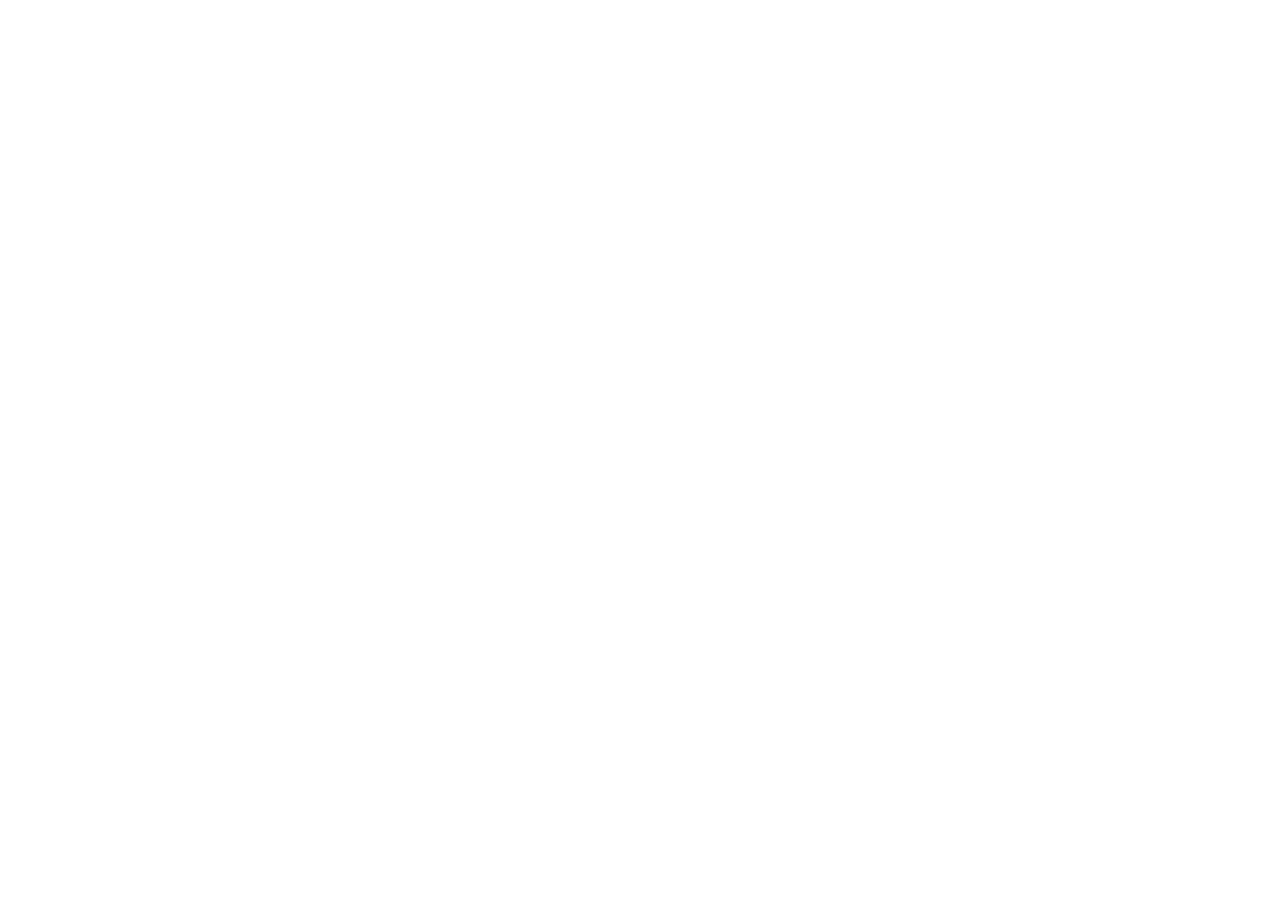
==== index.html @ 9b1c5528 "lab solution" ====
<!DOCTYPE html>
<html lang="en">
<head>
    <meta charset="UTF-8">
    <meta http-equiv="X-UA-Compatible" content="IE=edge">
    <meta name="viewport" content="width=device-width, initial-scale=1.0">
    <link rel="stylesheet" href="style.css">
    <title>Document</title>
</head>
<body>
    <div class="main-div">
    <script src="/main.js"></script>
    </div>
</body>
</html>
---- style.css ----
.main-div{
    
   display: grid;
   grid-template-columns: auto auto auto;
    
}
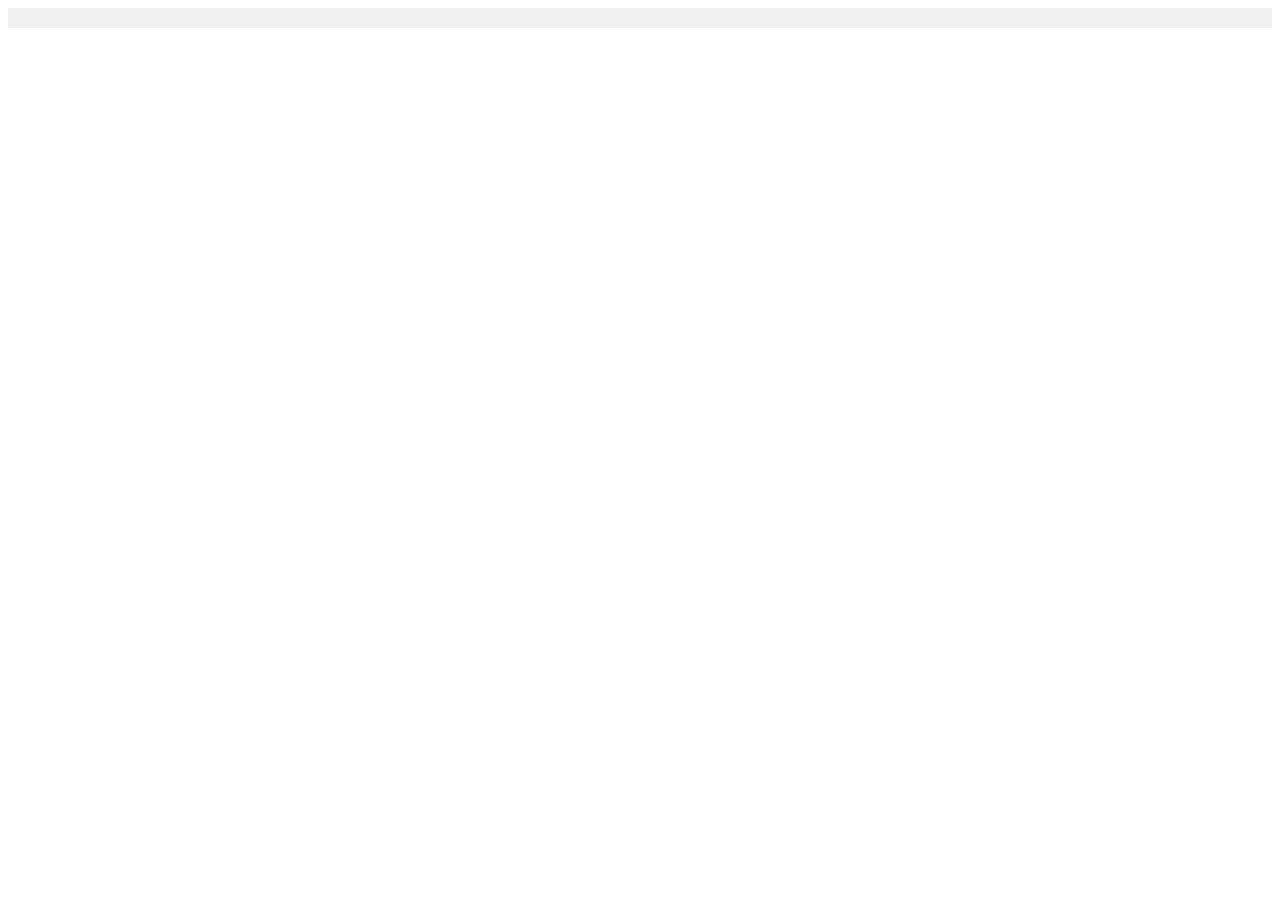
==== commit d0a572d4: "upload files" ====
--- a/index.html
+++ b/index.html
@@ -4,12 +4,45 @@
     <meta charset="UTF-8">
     <meta http-equiv="X-UA-Compatible" content="IE=edge">
     <meta name="viewport" content="width=device-width, initial-scale=1.0">
-    <link rel="stylesheet" href="style.css">
-    <title>Document</title>
+    <title>API LAB</title>
 </head>
+
+<style>
+    #parent {
+    display: grid;
+    grid-template-columns: 1fr 1fr 1fr;
+    background-color: rgb(241, 241, 241);
+    padding: 10px;
+    row-gap: 10px;
+    column-gap: 10px;
+
+}
+</style>
 <body>
-    <div class="main-div">
-    <script src="/main.js"></script>
+
+<div id="parent">
+
+    <!-- <div class="child" >
+        <img src="/images/iphone.jpg" alt="..." width="160px" height="170px">
+        <p> Apple iPhone 12 Pro Max 256 GB, Pacific Blue, 5G</p>
+    
     </div>
+
+    <div class="child" >
+        <img src="/images/iphone.jpg" alt="..." width="160px" height="170px">
+        <p> Apple iPhone 12 Pro Max 256 GB, Pacific Blue, 5G</p>
+    
+    </div>
+    <div class="child" >
+        <img src="/images/iphone.jpg" alt="..." width="160px" height="170px">
+        <p> Apple iPhone 12 Pro Max 256 GB, Pacific Blue, 5G</p>
+    
+    </div> -->
+
+
+
+</div>
+
+<script src="main.js"></script>
 </body>
 </html>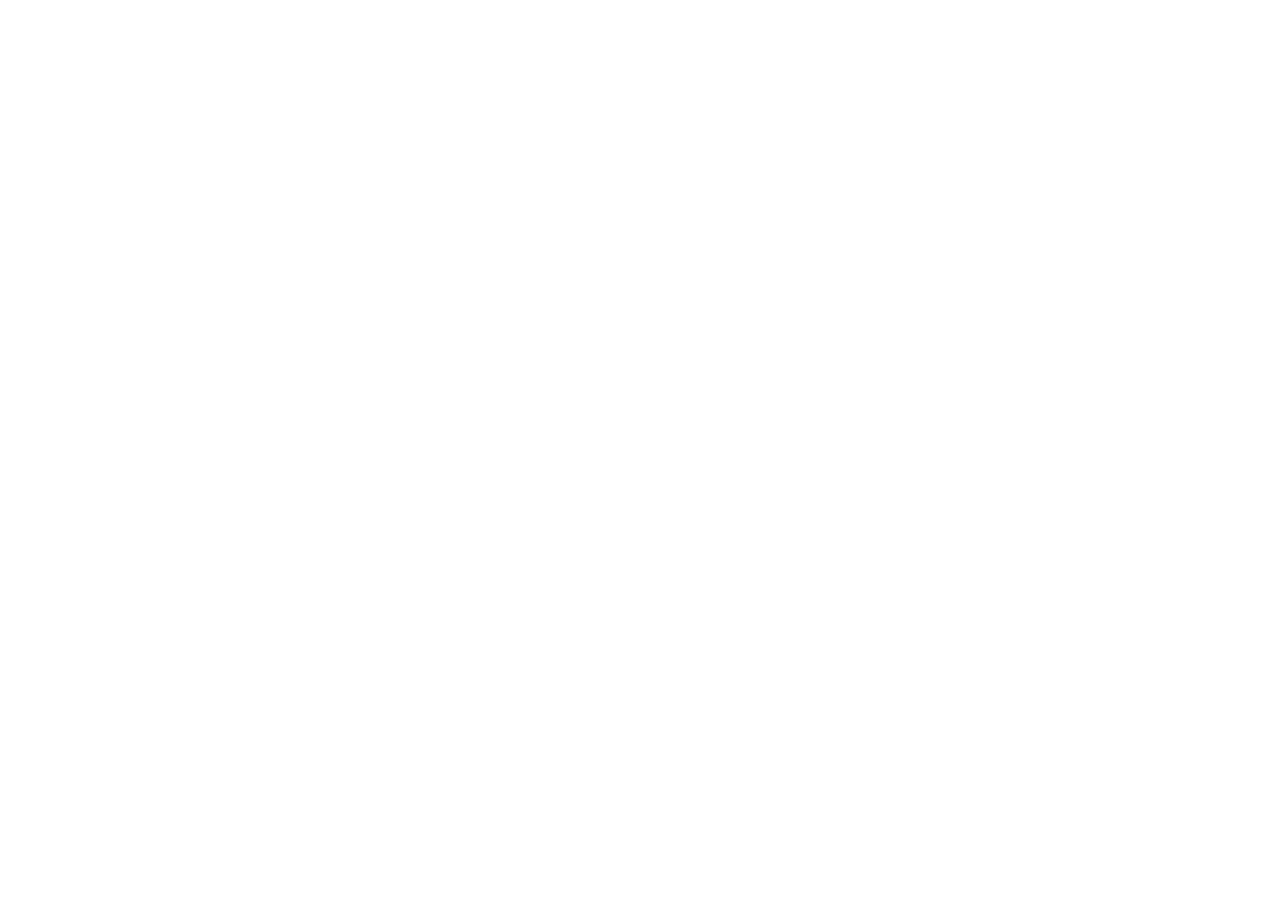
==== commit 2f8d99d5: "Solved" ====
--- a/index.html
+++ b/index.html
@@ -4,45 +4,59 @@
     <meta charset="UTF-8">
     <meta http-equiv="X-UA-Compatible" content="IE=edge">
     <meta name="viewport" content="width=device-width, initial-scale=1.0">
-    <title>API LAB</title>
+    <title>The Rick and Morty API</title>
+    <link rel="stylesheet" href="style.css">
 </head>
-
-<style>
-    #parent {
-    display: grid;
-    grid-template-columns: 1fr 1fr 1fr;
-    background-color: rgb(241, 241, 241);
-    padding: 10px;
-    row-gap: 10px;
-    column-gap: 10px;
-
-}
-</style>
 <body>
 
-<div id="parent">
-
-    <!-- <div class="child" >
-        <img src="/images/iphone.jpg" alt="..." width="160px" height="170px">
-        <p> Apple iPhone 12 Pro Max 256 GB, Pacific Blue, 5G</p>
-    
-    </div>
-
-    <div class="child" >
-        <img src="/images/iphone.jpg" alt="..." width="160px" height="170px">
-        <p> Apple iPhone 12 Pro Max 256 GB, Pacific Blue, 5G</p>
-    
-    </div>
-    <div class="child" >
-        <img src="/images/iphone.jpg" alt="..." width="160px" height="170px">
-        <p> Apple iPhone 12 Pro Max 256 GB, Pacific Blue, 5G</p>
-    
-    </div> -->
+    <script>
+        fetch('https://rickandmortyapi.com/api/character')
+        .then(function(response) {
+        return response.json()})
+        .then(function (json) { 
+            
+            // you can access the data only in this code block
+            console.log(json['results'])
+            getTheData(json['results'])
+            // you could pass the data to another function or simply write your js code that would modify the html over here
+            // example:
+            // create a ul list then loop over the data to create li elements and append them to ul
+        })
 
 
+        function getTheData(date)
+        {
+            for(let i = 0 ; i<date.length ; i++)
+            {
+                appendElemnt(date[i])
+            }
+        }
 
+
+        function appendElemnt(index)
+        {
+        const ImageDiv = document.querySelector("#grid-container");
+
+        const ChildDiv = document.createElement("div");
+        ChildDiv.classList.add("grid-item");
+        ImageDiv.append(ChildDiv);
+
+        const img = document.createElement("img");
+        const paragraf = document.createElement("p");
+
+        img.src=index['image']
+        paragraf.innerText=index['name']
+
+        ChildDiv.append(img);
+        ChildDiv.append(paragraf);
+        }
+
+        
+    </script>
+
+<div id="grid-container">
+    <!-- grid-item -->
 </div>
 
-<script src="main.js"></script>
 </body>
 </html>--- a/style.css
+++ b/style.css
@@ -0,0 +1,11 @@
+#grid-container {
+    display: grid;
+    grid-template-columns: auto auto auto;
+    padding: 10px;
+}
+#grid-item {
+    background-color: rgba(255, 255, 255, 0.8);
+    padding: 20px;
+    font-size: 30px;
+    text-align: center;
+}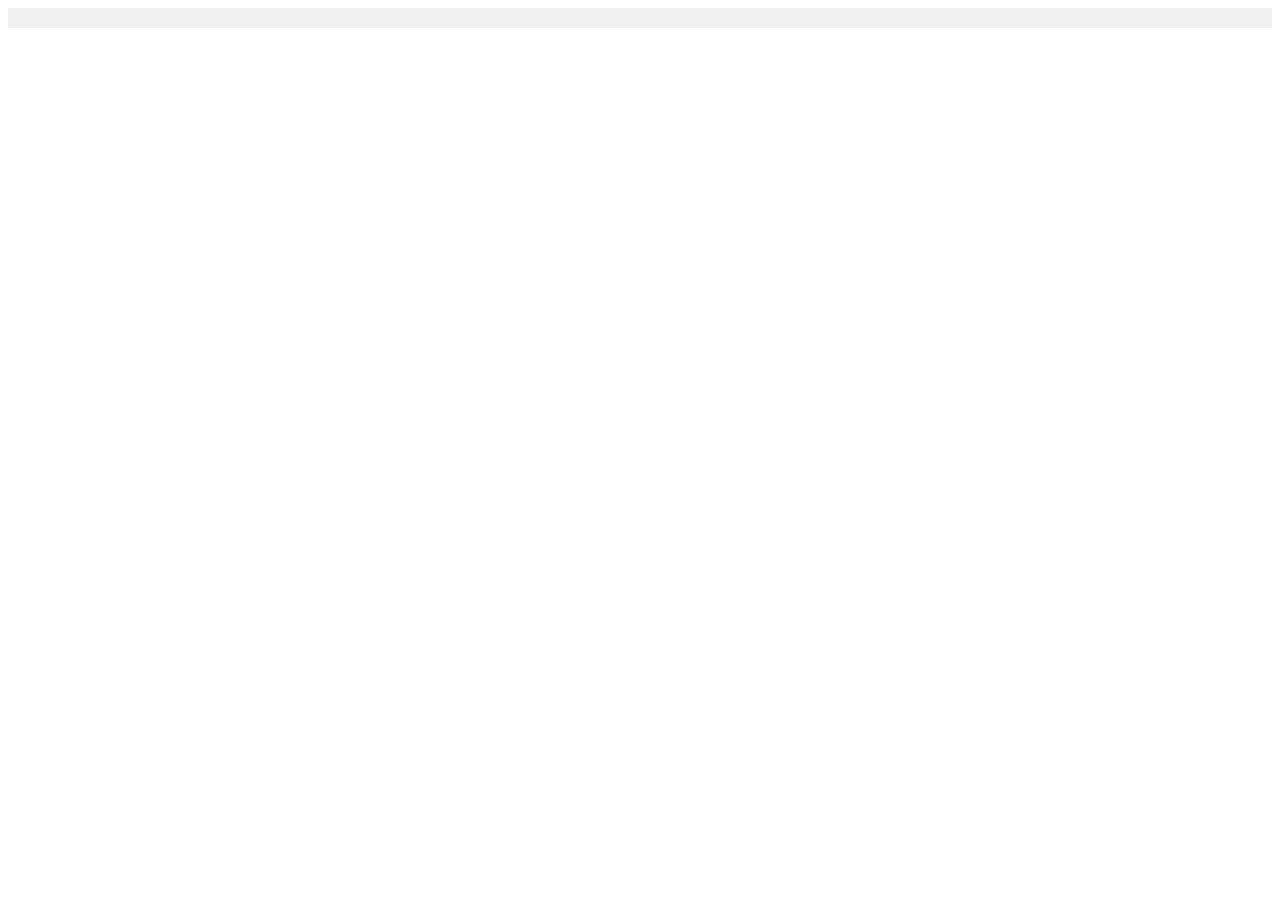
==== commit df7f68fc: "Merge 113e6a282c4fc3dc89f99f7d90bab19a603f0f78 into d15e0a83ddd618d8a1009b6206728323b260fbc0" ====
--- a/index.html
+++ b/index.html
@@ -4,59 +4,27 @@
     <meta charset="UTF-8">
     <meta http-equiv="X-UA-Compatible" content="IE=edge">
     <meta name="viewport" content="width=device-width, initial-scale=1.0">
-    <title>The Rick and Morty API</title>
-    <link rel="stylesheet" href="style.css">
+    <title>API LAB</title>
 </head>
+
+<style>
+    #parent {
+    display: grid;
+    grid-template-columns: 1fr 1fr 1fr;
+    background-color: rgb(241, 241, 241);
+    padding: 10px;
+    row-gap: 10px;
+    column-gap: 10px;
+
+}
+</style>
 <body>
 
-    <script>
-        fetch('https://rickandmortyapi.com/api/character')
-        .then(function(response) {
-        return response.json()})
-        .then(function (json) { 
-            
-            // you can access the data only in this code block
-            console.log(json['results'])
-            getTheData(json['results'])
-            // you could pass the data to another function or simply write your js code that would modify the html over here
-            // example:
-            // create a ul list then loop over the data to create li elements and append them to ul
-        })
+<div id="parent">
 
 
-        function getTheData(date)
-        {
-            for(let i = 0 ; i<date.length ; i++)
-            {
-                appendElemnt(date[i])
-            }
-        }
-
-
-        function appendElemnt(index)
-        {
-        const ImageDiv = document.querySelector("#grid-container");
-
-        const ChildDiv = document.createElement("div");
-        ChildDiv.classList.add("grid-item");
-        ImageDiv.append(ChildDiv);
-
-        const img = document.createElement("img");
-        const paragraf = document.createElement("p");
-
-        img.src=index['image']
-        paragraf.innerText=index['name']
-
-        ChildDiv.append(img);
-        ChildDiv.append(paragraf);
-        }
-
-        
-    </script>
-
-<div id="grid-container">
-    <!-- grid-item -->
 </div>
 
+<script src="main.js"></script>
 </body>
 </html>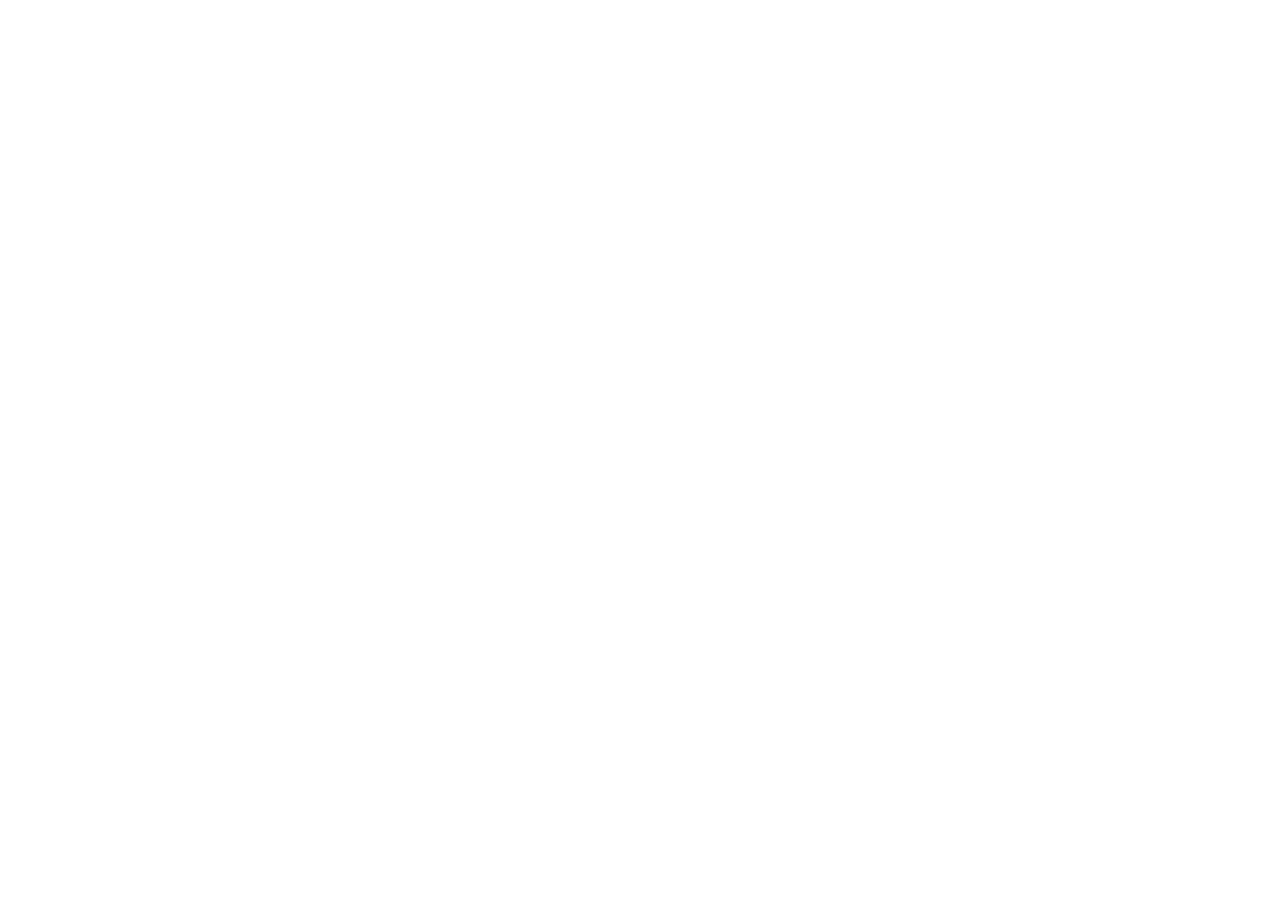
==== commit 77eae602: "move js code into external file" ====
--- a/index.html
+++ b/index.html
@@ -4,27 +4,18 @@
     <meta charset="UTF-8">
     <meta http-equiv="X-UA-Compatible" content="IE=edge">
     <meta name="viewport" content="width=device-width, initial-scale=1.0">
-    <title>API LAB</title>
+    <title>The Rick and Morty API</title>
+    <link rel="stylesheet" href="style.css">
 </head>
-
-<style>
-    #parent {
-    display: grid;
-    grid-template-columns: 1fr 1fr 1fr;
-    background-color: rgb(241, 241, 241);
-    padding: 10px;
-    row-gap: 10px;
-    column-gap: 10px;
-
-}
-</style>
 <body>
 
-<div id="parent">
+    
 
-
+<div id="grid-container">
+    <!-- grid-item -->
 </div>
 
-<script src="main.js"></script>
+<script src="myJs.js"></script>
+
 </body>
 </html>--- a/style.css
+++ b/style.css
@@ -0,0 +1,11 @@
+#grid-container {
+    display: grid;
+    grid-template-columns: auto auto auto;
+    padding: 10px;
+}
+#grid-item {
+    background-color: rgba(255, 255, 255, 0.8);
+    padding: 20px;
+    font-size: 30px;
+    text-align: center;
+}